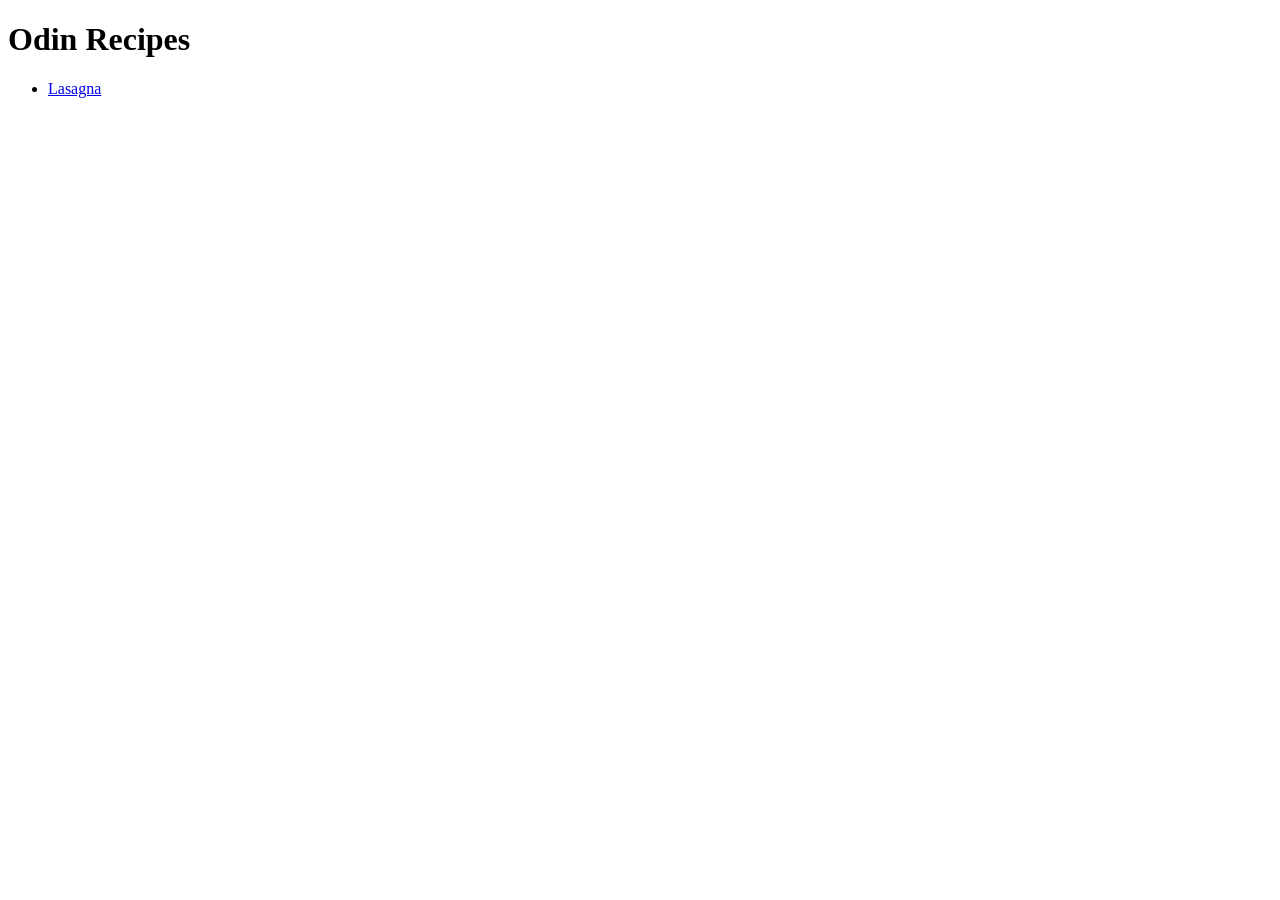
==== index.html @ 9501072f "Wrap dish recipes in the main page inside an unordered list" ====
<!DOCTYPE html>
<html lang="en">
<head>
    <meta charset="UTF-8">
    <meta name="viewport" content="width=device-width, initial-scale=1.0">
    <title>Odin Recipes</title>
</head>
<body>
    <h1>Odin Recipes</h1>
    <ul>
        <li><a href="recipes/lasagna.html">Lasagna</a></li>
    </ul>
</body>
</html>
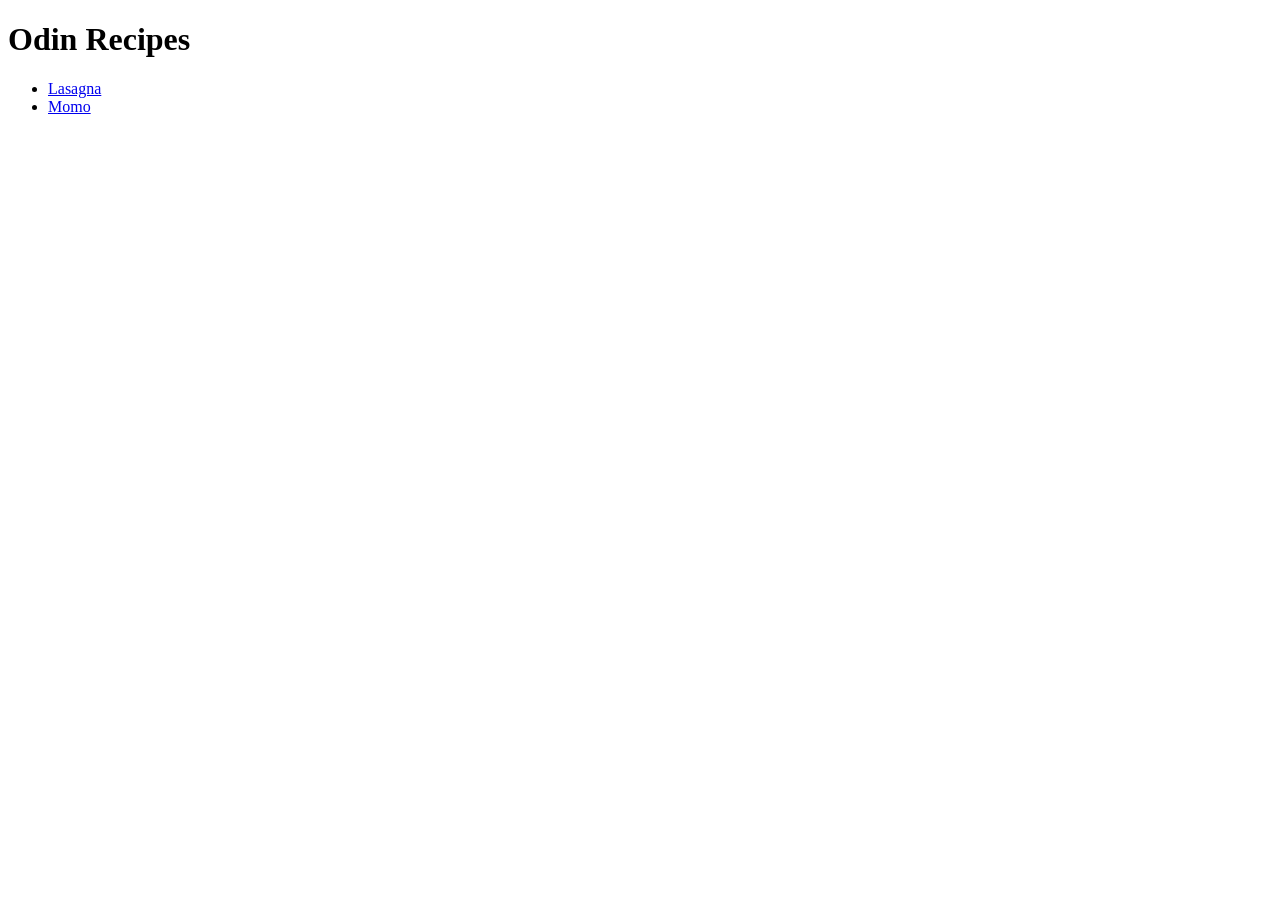
==== commit 6fdd2dc2: "Add momo to the main page" ====
--- a/index.html
+++ b/index.html
@@ -9,6 +9,7 @@
     <h1>Odin Recipes</h1>
     <ul>
         <li><a href="recipes/lasagna.html">Lasagna</a></li>
+        <li><a href="recipes/momo.html">Momo</a></li>
     </ul>
 </body>
 </html>
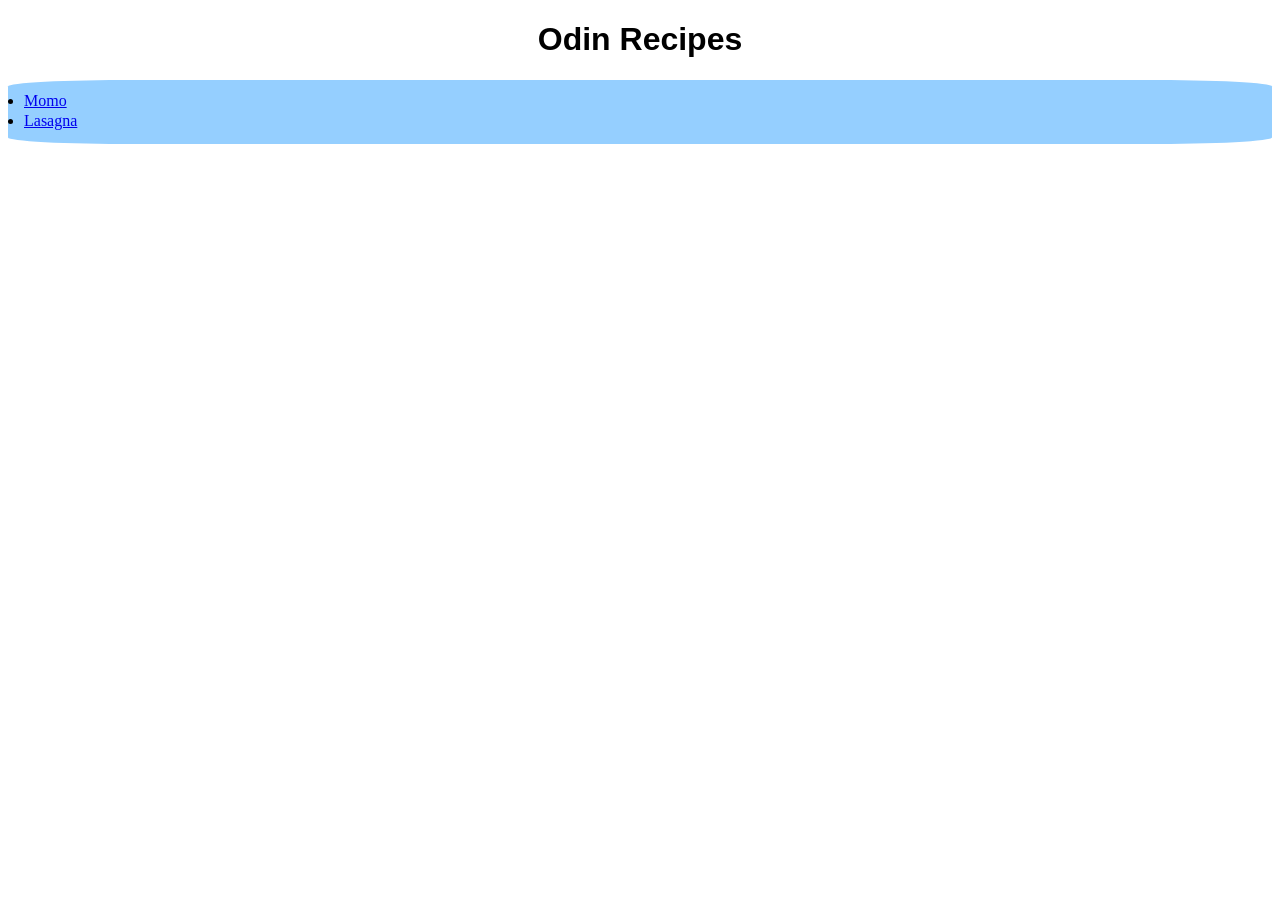
==== commit 03d19d2c: "Add styles to the recipes page" ====
--- a/index.html
+++ b/index.html
@@ -4,12 +4,13 @@
     <meta charset="UTF-8">
     <meta name="viewport" content="width=device-width, initial-scale=1.0">
     <title>Odin Recipes</title>
+    <link rel="stylesheet" href="styles.css">
 </head>
 <body>
     <h1>Odin Recipes</h1>
-    <ul>
-        <li><a href="recipes/lasagna.html">Lasagna</a></li>
-        <li><a href="recipes/momo.html">Momo</a></li>
+    <ul class="main-recipes">
+        <li class="dish"><a href="recipes/momo.html">Momo</a></li>
+        <li class="dish"><a href="recipes/lasagna.html">Lasagna</a></li>
     </ul>
 </body>
 </html>
--- a/styles.css
+++ b/styles.css
@@ -0,0 +1,14 @@
+h1 {
+    font-family: 'Franklin Gothic Medium', 'Arial Narrow', Arial, sans-serif;
+    text-align: center;
+}
+
+.main-recipes {
+    background-color: rgb(149, 207, 255);
+    padding: 12px 16px;
+    border-radius: 10%;
+}
+
+.dish {
+    margin-bottom: 2px;
+}
